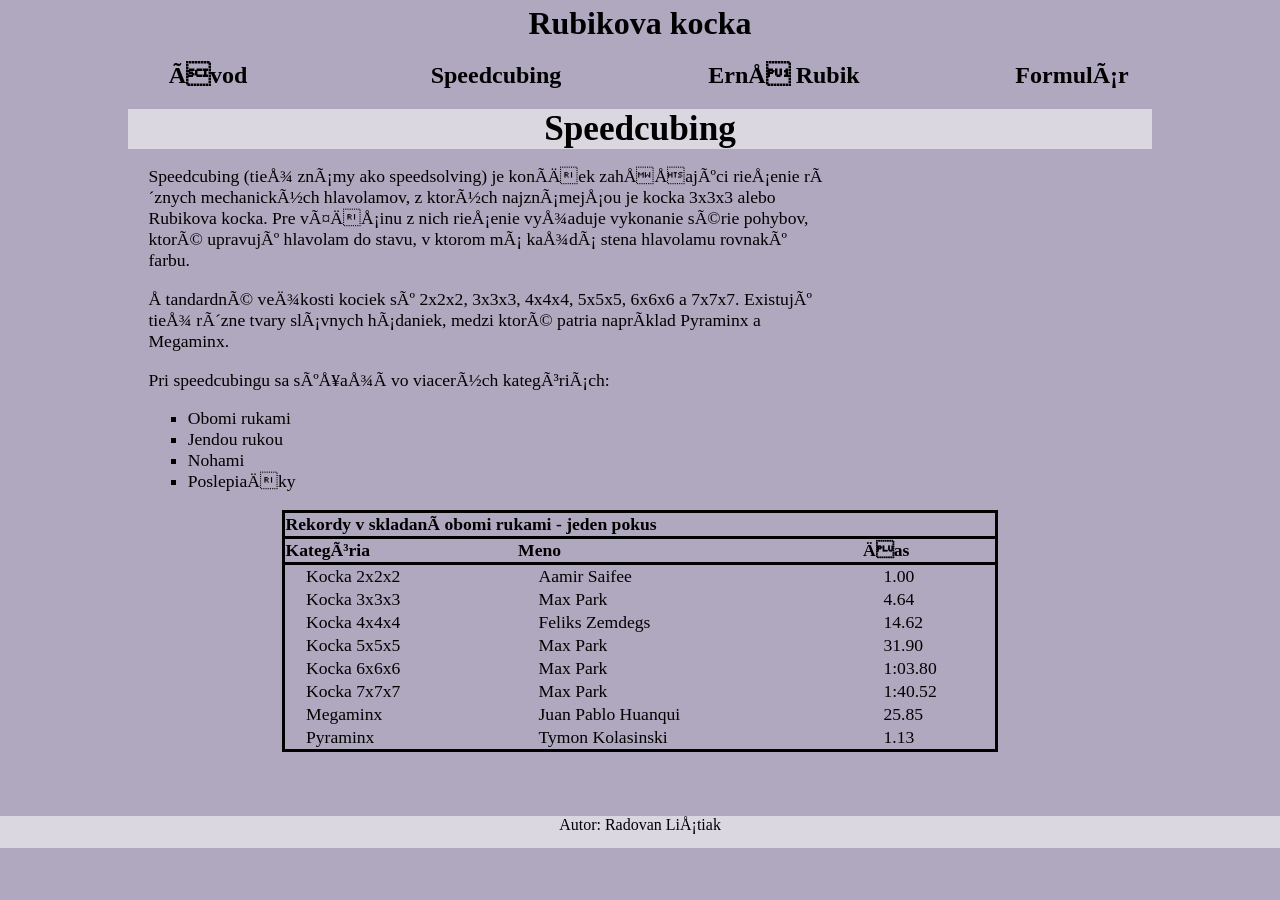
==== src/article1.html @ f107ea7e "Initial commit" ====
<!DOCTYPE html>
<html lang="en">
  <head>
    <meta charset="UTF-8" />
    <title>Rubik's</title>
    <link rel="stylesheet" href="CSS/articles.css" type="text/css" />
  </head>
  <body>
    <header>
      <h1>Rubikova kocka</h1>
    </header>

    <nav>
      <div class="submenu">
        <h2><a href="../index.html">Ãvod</a></h2>
      </div>
      <div class="submenu">
        <h2><a href="article1.html">Speedcubing</a></h2>
      </div>
      <div class="submenu">
        <h2><a href="article2.html">ErnÅ Rubik</a></h2>
      </div>
      <div class="submenu">
        <h2><a href="form.html">FormulÃ¡r</a></h2>
      </div>
    </nav>

    <main>
      <div class="title">
        <h1>Speedcubing</h1>
      </div>
      <div class="div_article">
        <p>
          Speedcubing (tieÅ¾ znÃ¡my ako speedsolving) je konÃ­Äek zahÅÅajÃºci
          rieÅ¡enie rÃ´znych mechanickÃ½ch hlavolamov, z ktorÃ½ch najznÃ¡mejÅ¡ou
          je kocka 3x3x3 alebo Rubikova kocka. Pre vÃ¤ÄÅ¡inu z nich rieÅ¡enie
          vyÅ¾aduje vykonanie sÃ©rie pohybov, ktorÃ© upravujÃº hlavolam do
          stavu, v ktorom mÃ¡ kaÅ¾dÃ¡ stena hlavolamu rovnakÃº farbu.
        </p>
        <p>
          Å tandardnÃ© veÄ¾kosti kociek sÃº 2x2x2, 3x3x3, 4x4x4, 5x5x5, 6x6x6 a
          7x7x7. ExistujÃº tieÅ¾ rÃ´zne tvary slÃ¡vnych hÃ¡daniek, medzi ktorÃ©
          patria naprÃ­klad Pyraminx a Megaminx.
        </p>
        <p>
          Pri speedcubingu sa sÃºÅ¥aÅ¾Ã­ vo viacerÃ½ch kategÃ³riÃ¡ch:
        </p>
        <ul>
          <li>Obomi rukami</li>
          <li>Jendou rukou</li>
          <li>Nohami</li>
          <li>PoslepiaÄky</li>
        </ul>
      </div>
      <div class="div_article">
        <table>
          <tr>
            <th colspan="3">
              Rekordy v skladanÃ­ obomi rukami - jeden pokus
            </th>
          </tr>
          <tr>
            <th>KategÃ³ria</th>
            <th>Meno</th>
            <th>Äas</th>
          </tr>
          <tr>
            <td>Kocka 2x2x2</td>
            <td>Aamir Saifee</td>
            <td>1.00</td>
          </tr>
          <tr>
            <td>Kocka 3x3x3</td>
            <td>Max Park</td>
            <td>4.64</td>
          </tr>
          <tr>
            <td>Kocka 4x4x4</td>
            <td>Feliks Zemdegs</td>
            <td>14.62</td>
          </tr>
          <tr>
            <td>Kocka 5x5x5</td>
            <td>Max Park</td>
            <td>31.90</td>
          </tr>
          <tr>
            <td>Kocka 6x6x6</td>
            <td>Max Park</td>
            <td>1:03.80</td>
          </tr>
          <tr>
            <td>Kocka 7x7x7</td>
            <td>Max Park</td>
            <td>1:40.52</td>
          </tr>
          <tr>
            <td>Megaminx</td>
            <td>Juan Pablo Huanqui</td>
            <td>25.85</td>
          </tr>
          <tr>
            <td>Pyraminx</td>
            <td>Tymon Kolasinski</td>
            <td>1.13</td>
          </tr>
        </table>
      </div>
    </main>

    <footer>
      Autor: <a href="mailto:listiakr1999@gmail.com">Radovan LiÅ¡tiak</a>
    </footer>
  </body>
</html>
---- src/CSS/articles.css ----
@import "form.css";

header{
    background-color: #AFA8BF;
    width: 100%;
    text-align: center;
}

main{
    background-color: red;
    width: 80%;
    margin-left: 10%;
    font-family: "Times New Roman", Times, serif;
    font-size: 1.1em;
}

.submenu{
    width: 25%;
    text-align: center;
    float: left;
}

.submenu:hover{
    transform: scale(1.1);
}

.title{
    background-color: #DAD7E1;
}

nav{
    text-align: left;
    background-color: #AFA8BF;
    width: 90%;
    margin-left: 5%;
    animation-name: colors_change;
    animation-duration: 2s;
    animation-iteration-count: infinite;
    animation-direction: alternate;
    float: left;
}

@keyframes colors_change {
    from {background-color: #AFA8BF;}
    to {background-color: white;}
}

footer{
    margin-top: 4em;
    height: 2em;
    text-align: center;
    background-color: #DAD7E1;
    width: 100%;
    float: left;
}

.img{
    width: 40%;
    margin-left: 5%;
    margin-right: 5%;
    float: left;
}

.div_article{
    text-align: left;
    float: left;
    width: 100%;
    background-color: #AFA8BF;
}

p{
    padding-right: 2%;
    padding-left: 2%;
}

body{
    text-align: center;
    background-color: #AFA8BF;
    margin: 0;
}

img{
    width: 100%;
}

a{
    color: black;
    text-decoration: none;
}

a:hover{
    color: blue;
}

td{
    padding-left: 3%;
}

li{
    margin-left: 2%;
    list-style-type: square;
}

th{
    border-bottom-style: solid;
}

table{
    width: 70%;
    margin-left: 15%;
    border-color: black;
    border-style: solid;
    border-collapse: collapse;
}

h1{
    margin-bottom: 0;
    margin-top: 5px;
}

@media screen and (max-width: 600px) {
    .submenu{
        width: 100%;
        text-align: center;
    }
}
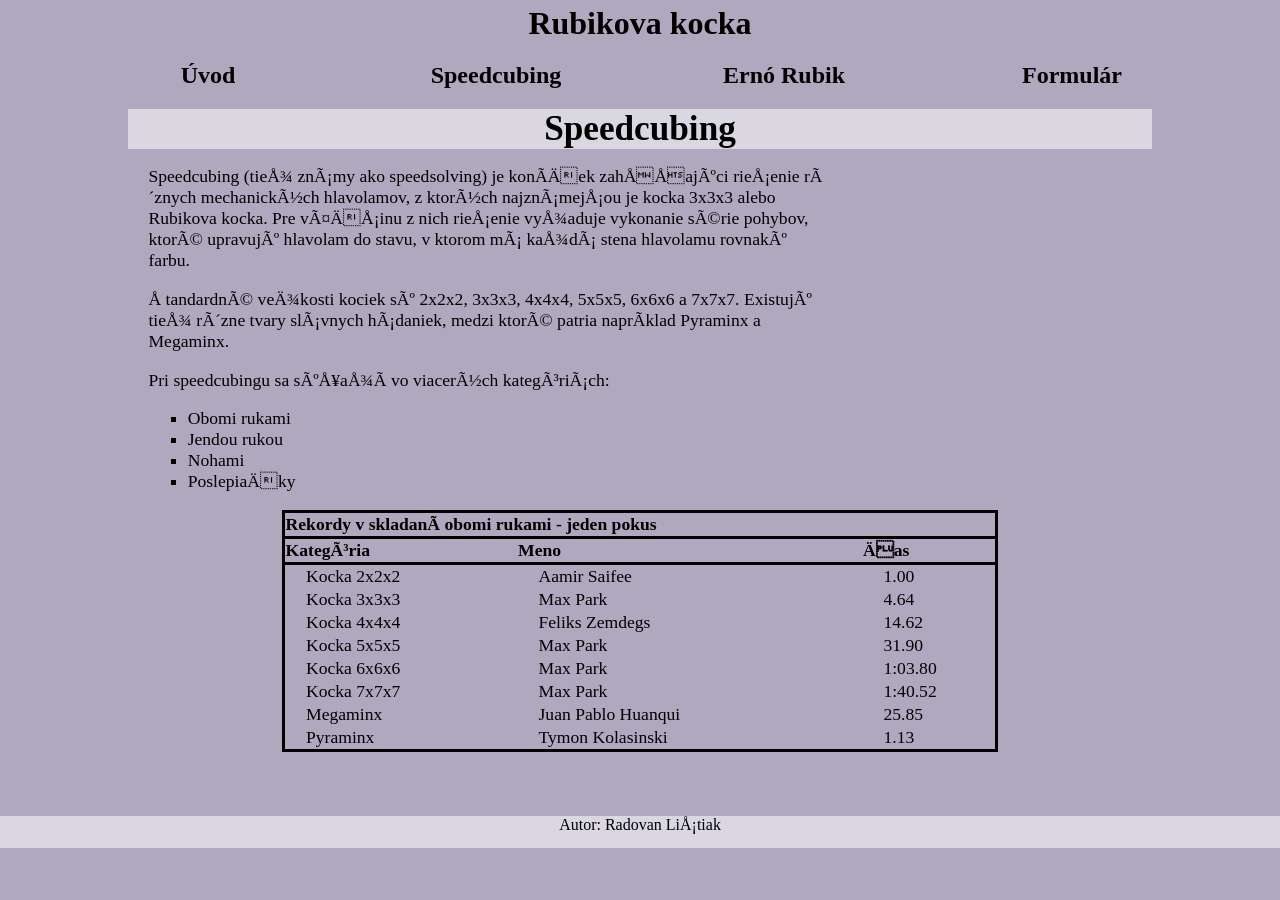
==== commit 89277159: "aaa" ====
--- a/src/article1.html
+++ b/src/article1.html
@@ -12,16 +12,16 @@
 
     <nav>
       <div class="submenu">
-        <h2><a href="../index.html">Ãvod</a></h2>
+        <h2><a href="../index.html">Úvod</a></h2>
       </div>
       <div class="submenu">
         <h2><a href="article1.html">Speedcubing</a></h2>
       </div>
       <div class="submenu">
-        <h2><a href="article2.html">ErnÅ Rubik</a></h2>
+        <h2><a href="article2.html">Ernó Rubik</a></h2>
       </div>
       <div class="submenu">
-        <h2><a href="form.html">FormulÃ¡r</a></h2>
+        <h2><a href="form.html">Formulár</a></h2>
       </div>
     </nav>
 
